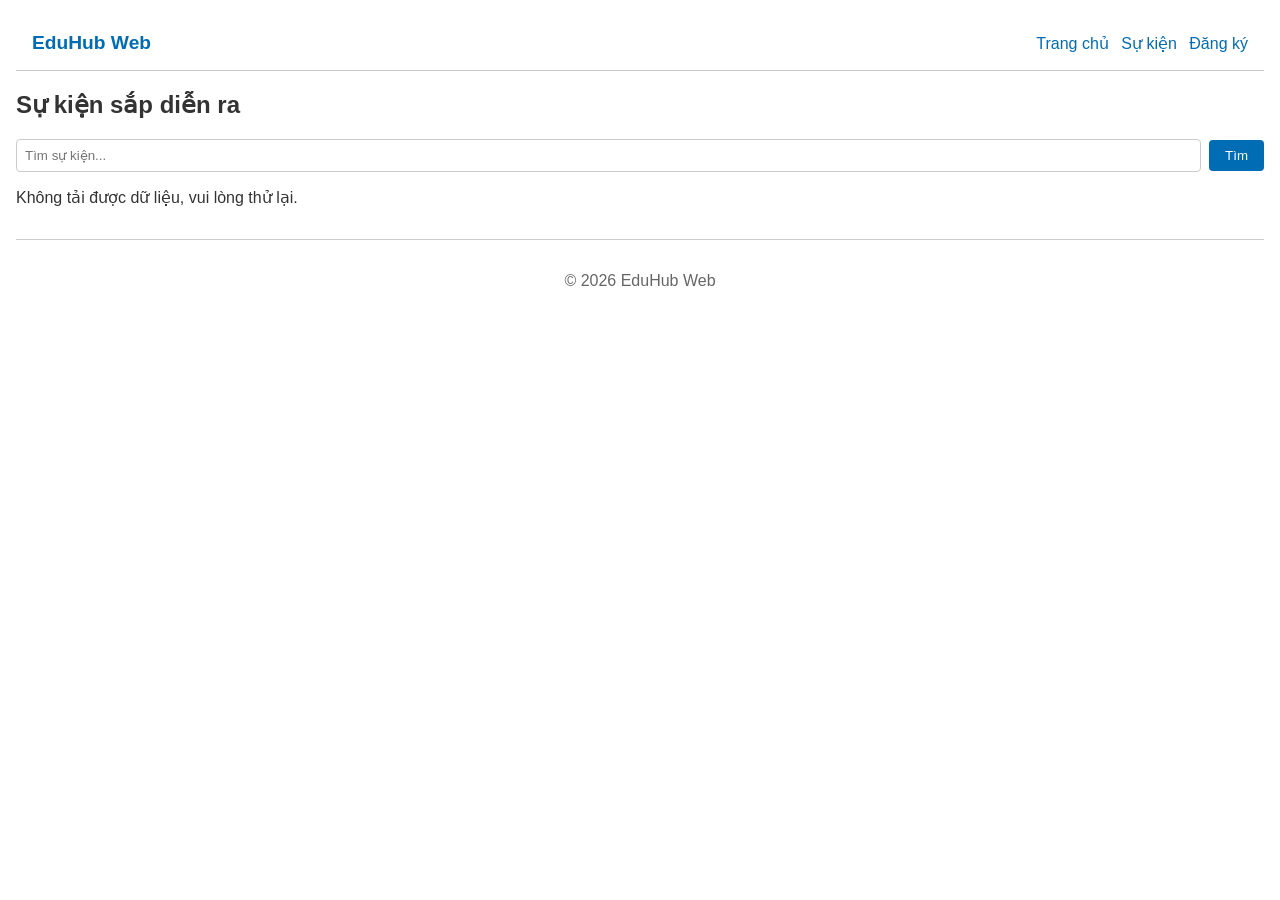
==== practical-test-ch01-03/site/index.html @ 14ce8311 "Add files via upload" ====
<!DOCTYPE html>
<html lang="vi">
<head>
    <meta charset="UTF-8">
    <meta name="viewport" content="width=device-width, initial-scale=1.0">
    <title>EduHub Web - Danh sách sự kiện</title>
    <link rel="stylesheet" href="css/style.css">
</head>
<body>
    <header>
        <div class="logo">EduHub Web</div>
        <nav class="menu">
            <a href="#">Trang chủ</a>
            <a href="#">Sự kiện</a>
            <a href="#">Đăng ký</a>
        </nav>
    </header>

    <main>
        <h2>Sự kiện sắp diễn ra</h2>
        
        <form id="search-form">
            <label for="keyword">Tìm sự kiện</label>
            <input type="search" id="keyword" placeholder="Tìm sự kiện...">
            <button type="submit">Tìm</button>
        </form>

        <p id="status"></p>

        <div id="event-list">
            <article class="event-card">
                <img src="img/event.svg" alt="Workshop Git & GitHub cho tân sinh viên">
                <a href="event-detail.html?id=1">Workshop Git & GitHub cho tân sinh viên</a>
                <time datetime="2026-09-12T08:00">12/09/2026 08:00</time>
                <p>Phòng máy A3.201</p>
                <p>Còn 12/40 chỗ</p>
            </article>

            <article class="event-card">
                <span class="badge-full">Hết chỗ</span>
                <img src="img/event.svg" alt="Hackathon EduHub 24 giờ">
                <a href="event-detail.html?id=2">Hackathon EduHub 24 giờ</a>
                <time datetime="2026-12-19T08:00">19/12/2026 08:00</time>
                <p>Phòng máy A3.205</p>
                <p>[Hết chỗ]</p>
            </article>
        </div>
    </main>

    <footer>
        <p>© 2026 EduHub Web</p>
    </footer>

    <script src="js/app.js"></script>
</body>
</html>
---- practical-test-ch01-03/site/css/style.css ----
:root {
    --primary-color: #006CB4;
    --danger-color: #E40C24;
    --spacing: 16px;
}

* {
    box-sizing: border-box;
}

body {
    font-family: Arial, sans-serif;
    margin: 0;
    padding: var(--spacing);
    color: #333;
}

header {
    display: flex;
    justify-content: space-between;
    align-items: center;
    padding: var(--spacing);
    border-bottom: 1px solid #ccc;
    margin-bottom: var(--spacing);
}

.logo {
    font-weight: bold;
    font-size: 1.2rem;
    color: var(--primary-color);
}

.menu a {
    margin-left: calc(var(--spacing) / 2);
    text-decoration: none;
    color: var(--primary-color);
}

/* Form tìm kiếm */
#search-form {
    margin-bottom: var(--spacing);
    display: flex;
    gap: 8px;
    align-items: center;
}

#search-form label {
    clip: rect(0 0 0 0);
    clip-path: inset(50%);
    height: 1px;
    overflow: hidden;
    position: absolute;
    white-space: nowrap;
    width: 1px;
}

#keyword {
    flex: 1;
    padding: 8px;
    border: 1px solid #ccc;
    border-radius: 4px;
}

#search-form button {
    padding: 8px 16px;
    background-color: var(--primary-color);
    color: white;
    border: none;
    border-radius: 4px;
    cursor: pointer;
}

/* Danh sách Card dùng Grid */
#event-list {
    display: grid;
    grid-template-columns: 1fr;
    gap: var(--spacing);
    margin-bottom: var(--spacing);
}

/* Card style */
.event-card {
    border: 1px solid #ccc;
    border-radius: 8px;
    padding: var(--spacing);
    position: relative;
    background: #fff;
}

.event-card img {
    max-width: 100%;
    height: auto;
    display: block;
    border-radius: 4px;
    margin-bottom: 8px;
}

.event-card a {
    display: block;
    font-weight: bold;
    color: var(--primary-color);
    text-decoration: none;
    margin-bottom: 8px;
}

/* Nhãn Hết chỗ*/
.badge-full {
    position: absolute;
    top: var(--spacing);
    right: var(--spacing);
    background-color: var(--danger-color);
    color: white;
    padding: 4px 8px;
    font-size: 0.85rem;
    border-radius: 4px;
    font-weight: bold;
}


footer {
    border-top: 1px solid #ccc;
    padding-top: var(--spacing);
    text-align: center;
    color: #666;
}

@media (min-width: 768px) {
    #event-list {
        grid-template-columns: repeat(2, 1fr);
    }
}

@media (min-width: 1200px) {
    #event-list {
        grid-template-columns: repeat(3, 1fr);
    }
}
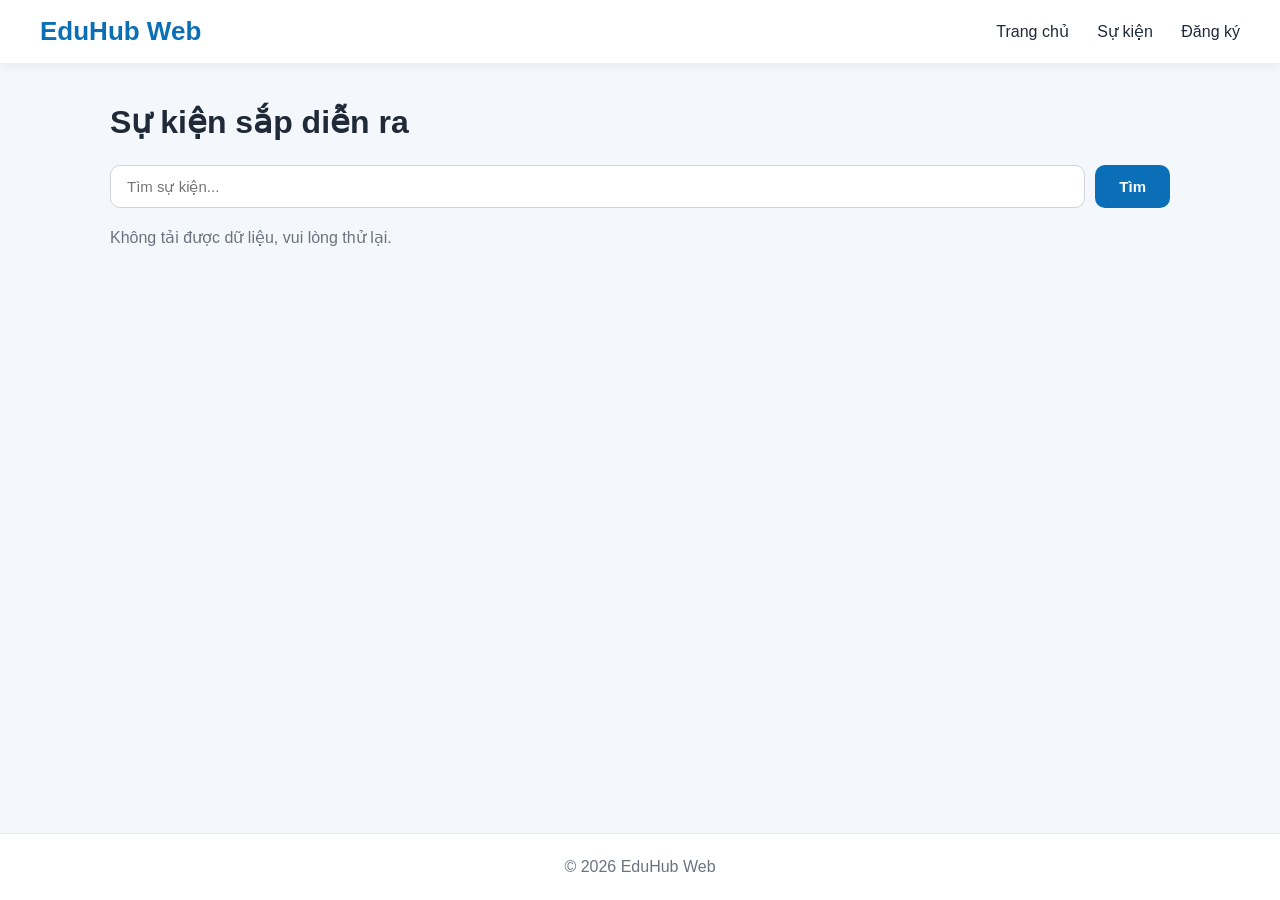
==== commit f24138a5: "Add files via upload" ====
--- a/practical-test-ch01-03/site/index.html
+++ b/practical-test-ch01-03/site/index.html
@@ -3,13 +3,16 @@
 <head>
     <meta charset="UTF-8">
     <meta name="viewport" content="width=device-width, initial-scale=1.0">
+    <meta name="description" content="Danh sách các sự kiện sắp diễn ra tại EduHub Web">
     <title>EduHub Web - Danh sách sự kiện</title>
     <link rel="stylesheet" href="css/style.css">
 </head>
 <body>
+
+    <!-- Thanh đầu trang -->
     <header>
         <div class="logo">EduHub Web</div>
-        <nav class="menu">
+        <nav class="menu" aria-label="Điều hướng chính">
             <a href="#">Trang chủ</a>
             <a href="#">Sự kiện</a>
             <a href="#">Đăng ký</a>
@@ -18,18 +21,21 @@
 
     <main>
         <h2>Sự kiện sắp diễn ra</h2>
-        
-        <form id="search-form">
+
+        <!-- Tìm kiếm theo từ khóa -->
+        <form id="search-form" role="search">
             <label for="keyword">Tìm sự kiện</label>
-            <input type="search" id="keyword" placeholder="Tìm sự kiện...">
+            <input id="keyword" type="search" placeholder="Tìm sự kiện..." autocomplete="off">
             <button type="submit">Tìm</button>
         </form>
 
-        <p id="status"></p>
+        <!-- Trạng thái: đang tải / số kết quả / lỗi -->
+        <p id="status" role="status" aria-live="polite"></p>
 
+        <!-- Danh sách card, JavaScript sẽ thay nội dung khi tải xong -->
         <div id="event-list">
             <article class="event-card">
-                <img src="img/event.svg" alt="Workshop Git & GitHub cho tân sinh viên">
+                <img alt="Workshop Git & GitHub cho tân sinh viên" src="img/event.svg">
                 <a href="event-detail.html?id=1">Workshop Git & GitHub cho tân sinh viên</a>
                 <time datetime="2026-09-12T08:00">12/09/2026 08:00</time>
                 <p>Phòng máy A3.201</p>
@@ -38,7 +44,7 @@
 
             <article class="event-card">
                 <span class="badge-full">Hết chỗ</span>
-                <img src="img/event.svg" alt="Hackathon EduHub 24 giờ">
+                <img alt="Hackathon EduHub 24 giờ" src="img/event.svg">
                 <a href="event-detail.html?id=2">Hackathon EduHub 24 giờ</a>
                 <time datetime="2026-12-19T08:00">19/12/2026 08:00</time>
                 <p>Phòng máy A3.205</p>
@@ -53,4 +59,4 @@
 
     <script src="js/app.js"></script>
 </body>
-</html>+</html>
--- a/practical-test-ch01-03/site/css/style.css
+++ b/practical-test-ch01-03/site/css/style.css
@@ -1,7 +1,11 @@
 :root {
-    --primary-color: #006CB4;
-    --danger-color: #E40C24;
-    --spacing: 16px;
+    --primary: #0b6fb8;
+    --primary-dark: #095a96;
+    --bg: #f4f7fb;
+    --text: #1f2937;
+    --muted: #6b7280;
+    --success: #16a34a;
+    --danger: #dc2626;
 }
 
 * {
@@ -9,129 +13,246 @@
 }
 
 body {
-    font-family: Arial, sans-serif;
     margin: 0;
-    padding: var(--spacing);
-    color: #333;
-}
-
+    min-height: 100vh;
+    display: flex;
+    flex-direction: column;
+    font-family: "Be Vietnam Pro", "Segoe UI", Tahoma, sans-serif;
+    color: var(--text);
+    background: var(--bg);
+}
+
+/* ===== Header ===== */
 header {
+    position: sticky;
+    top: 0;
+    z-index: 10;
     display: flex;
     justify-content: space-between;
     align-items: center;
-    padding: var(--spacing);
-    border-bottom: 1px solid #ccc;
-    margin-bottom: var(--spacing);
-}
-
-.logo {
-    font-weight: bold;
-    font-size: 1.2rem;
-    color: var(--primary-color);
-}
+    padding: 16px 40px;
+    background: #fff;
+    box-shadow: 0 2px 12px rgba(0, 0, 0, .06);
+}
+
+    header .logo {
+        font-size: 26px;
+        font-weight: 800;
+        color: var(--primary);
+    }
 
 .menu a {
-    margin-left: calc(var(--spacing) / 2);
+    margin-left: 24px;
+    padding-bottom: 4px;
+    color: var(--text);
     text-decoration: none;
-    color: var(--primary-color);
-}
-
-/* Form tìm kiếm */
+    font-weight: 500;
+    border-bottom: 2px solid transparent;
+    transition: .2s;
+}
+
+    .menu a:hover {
+        color: var(--primary);
+        border-color: var(--primary);
+    }
+
+/* ===== Nội dung ===== */
+main {
+    flex: 1;
+    width: 100%;
+    max-width: 1100px;
+    margin: 40px auto;
+    padding: 0 20px;
+}
+
+    main h2 {
+        margin: 0 0 24px;
+        font-size: 32px;
+    }
+
+/* ===== Form tìm kiếm ===== */
 #search-form {
-    margin-bottom: var(--spacing);
-    display: flex;
-    gap: 8px;
-    align-items: center;
-}
-
-#search-form label {
-    clip: rect(0 0 0 0);
-    clip-path: inset(50%);
-    height: 1px;
-    overflow: hidden;
-    position: absolute;
-    white-space: nowrap;
-    width: 1px;
-}
-
-#keyword {
-    flex: 1;
-    padding: 8px;
-    border: 1px solid #ccc;
-    border-radius: 4px;
-}
-
-#search-form button {
-    padding: 8px 16px;
-    background-color: var(--primary-color);
-    color: white;
-    border: none;
-    border-radius: 4px;
-    cursor: pointer;
-}
-
-/* Danh sách Card dùng Grid */
+    display: flex;
+    gap: 10px;
+    margin-bottom: 20px;
+}
+
+    /* Ẩn label bằng mắt, vẫn giữ cho trình đọc màn hình */
+    #search-form label {
+        position: absolute;
+        width: 1px;
+        height: 1px;
+        overflow: hidden;
+        clip: rect(0 0 0 0);
+    }
+
+    #search-form input {
+        flex: 1;
+        min-width: 0;
+        padding: 12px 16px;
+        font-size: 15px;
+        font-family: inherit;
+        background: #fff;
+        border: 1px solid #d1d5db;
+        border-radius: 10px;
+        outline: none;
+        transition: .2s;
+    }
+
+        #search-form input:focus {
+            border-color: var(--primary);
+            box-shadow: 0 0 0 3px rgba(11, 111, 184, .15);
+        }
+
+    #search-form button {
+        padding: 12px 24px;
+        font-size: 15px;
+        font-family: inherit;
+        font-weight: 600;
+        color: #fff;
+        background: var(--primary);
+        border: 0;
+        border-radius: 10px;
+        cursor: pointer;
+        transition: .2s;
+    }
+
+        #search-form button:hover {
+            background: var(--primary-dark);
+        }
+
+#status {
+    margin: 0 0 20px;
+    color: var(--muted);
+}
+
+    #status:empty {
+        display: none;
+    }
+
+/* ===== Lưới card =====
+   Cấu trúc: article.event-card > [span.badge-full], img, a, time, p, p */
 #event-list {
     display: grid;
-    grid-template-columns: 1fr;
-    gap: var(--spacing);
-    margin-bottom: var(--spacing);
-}
-
-/* Card style */
+    grid-template-columns: repeat(auto-fill, minmax(300px, 1fr));
+    gap: 24px;
+}
+
 .event-card {
-    border: 1px solid #ccc;
-    border-radius: 8px;
-    padding: var(--spacing);
     position: relative;
+    display: flex;
+    flex-direction: column;
+    overflow: hidden;
     background: #fff;
-}
-
-.event-card img {
-    max-width: 100%;
-    height: auto;
-    display: block;
-    border-radius: 4px;
-    margin-bottom: 8px;
-}
-
-.event-card a {
-    display: block;
-    font-weight: bold;
-    color: var(--primary-color);
-    text-decoration: none;
-    margin-bottom: 8px;
-}
-
-/* Nhãn Hết chỗ*/
-.badge-full {
-    position: absolute;
-    top: var(--spacing);
-    right: var(--spacing);
-    background-color: var(--danger-color);
-    color: white;
-    padding: 4px 8px;
-    font-size: 0.85rem;
-    border-radius: 4px;
-    font-weight: bold;
-}
-
-
+    border-radius: 16px;
+    box-shadow: 0 4px 14px rgba(0, 0, 0, .07);
+    transition: transform .25s, box-shadow .25s;
+}
+
+    .event-card:hover {
+        transform: translateY(-6px);
+        box-shadow: 0 12px 28px rgba(0, 0, 0, .12);
+    }
+
+    .event-card img {
+        display: block;
+        width: 100%;
+        aspect-ratio: 16 / 9;
+        object-fit: cover;
+        color: transparent; /* ẩn chữ alt khi ảnh lỗi */
+        background: #e6f0fa;
+    }
+
+    /* Nhãn "Hết chỗ" nổi ở góc trên của card */
+    .event-card .badge-full {
+        position: absolute;
+        top: 12px;
+        left: 12px;
+        z-index: 1;
+        padding: 5px 12px;
+        font-size: 12px;
+        font-weight: 700;
+        color: #fff;
+        background: var(--danger);
+        border-radius: 999px;
+        box-shadow: 0 2px 8px rgba(220, 38, 38, .4);
+    }
+
+    /* Tiêu đề: thẻ a nằm trực tiếp trong card */
+    .event-card > a {
+        margin: 18px 20px 8px;
+        font-size: 19px;
+        font-weight: 700;
+        line-height: 1.35;
+        color: var(--primary);
+        text-decoration: none;
+    }
+
+        .event-card > a:hover {
+            text-decoration: underline;
+        }
+
+    .event-card time,
+    .event-card p {
+        margin: 4px 20px;
+        font-size: 14px;
+        color: var(--muted);
+    }
+
+    .event-card time {
+        display: block;
+    }
+
+        .event-card time::before {
+            content: "🕗  ";
+        }
+
+    /* p đầu tiên là địa điểm */
+    .event-card p:first-of-type {
+        margin-bottom: 14px;
+    }
+
+        .event-card p:first-of-type::before {
+            content: "📍  ";
+        }
+
+    /* p cuối cùng là số chỗ: dạng badge, luôn nằm sát đáy card */
+    .event-card p:last-of-type {
+        align-self: flex-start;
+        margin: auto 20px 20px;
+        padding: 6px 14px;
+        font-size: 13px;
+        font-weight: 600;
+        color: #fff;
+        background: var(--success);
+        border-radius: 999px;
+    }
+
+        .event-card p:last-of-type::before {
+            content: none;
+        }
+
+    /* Card có nhãn "Hết chỗ" thì badge số chỗ chuyển sang đỏ */
+    .event-card .badge-full ~ p:last-of-type {
+        background: var(--danger);
+    }
+
+/* ===== Footer ===== */
 footer {
-    border-top: 1px solid #ccc;
-    padding-top: var(--spacing);
+    padding: 8px 24px;
     text-align: center;
-    color: #666;
-}
-
-@media (min-width: 768px) {
-    #event-list {
-        grid-template-columns: repeat(2, 1fr);
-    }
-}
-
-@media (min-width: 1200px) {
-    #event-list {
-        grid-template-columns: repeat(3, 1fr);
-    }
-}+    color: var(--muted);
+    background: #fff;
+    border-top: 1px solid #e5e7eb;
+}
+
+/* ===== Responsive ===== */
+@media (max-width: 600px) {
+    header {
+        padding: 14px 20px;
+    }
+
+    .menu a {
+        margin-left: 14px;
+    }
+}
